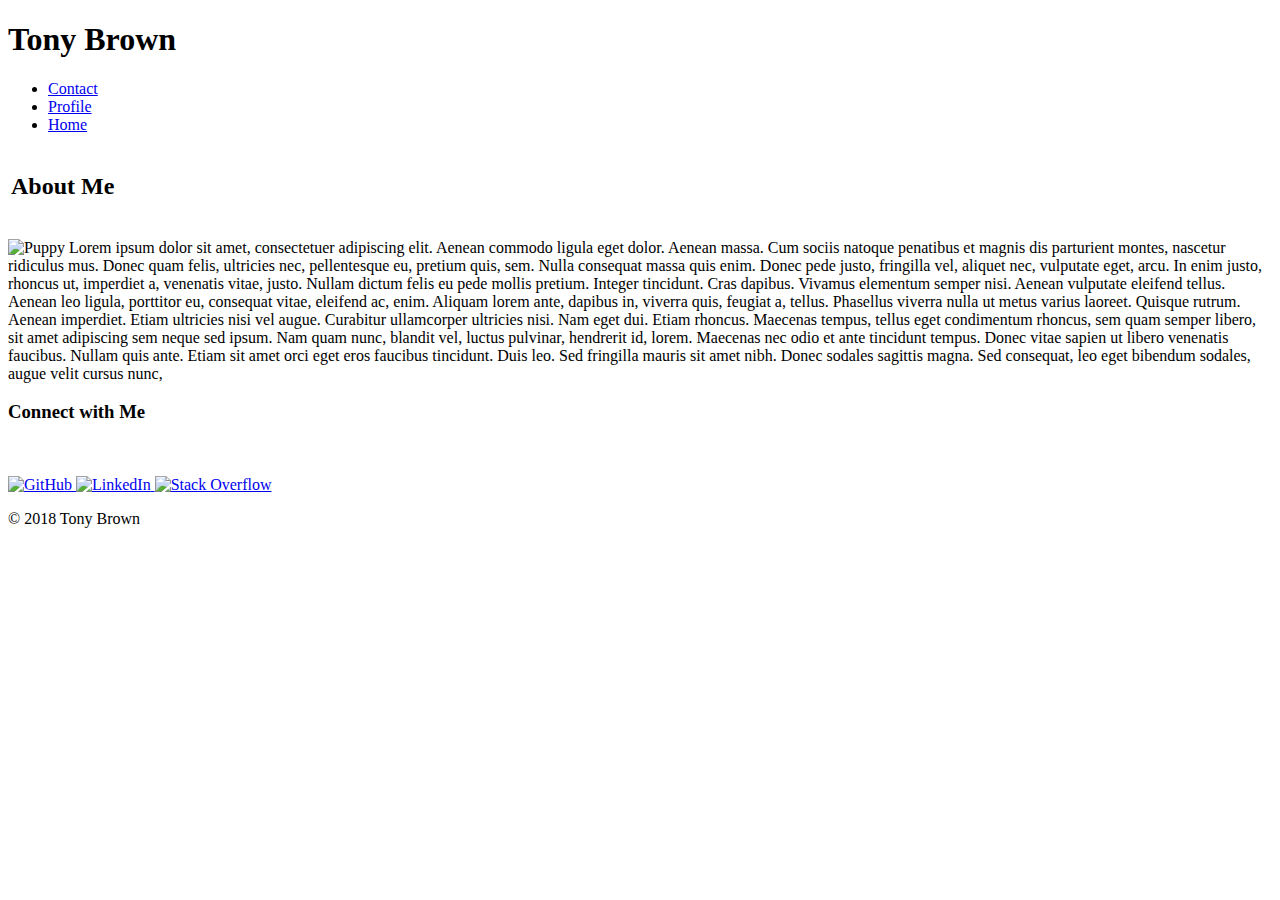
==== index.html @ 933d5997 "general update 02132018-0113" ====
<!DOCTYPE html>
<html>
<head>
    <meta charset="utf-8" />
    <meta http-equiv="X-UA-Compatible" content="IE=edge">
    <title>Home</title>
    <meta name="viewport" content="width=device-width, initial-scale=1">
    <link rel="stylesheet" type="text/css" media="screen" href="assets\css\reset.css" />
    <link rel="stylesheet" type="text/css" media="screen" href="assets\css\styles.css" />

</head>
<body>
    <!-- Header box with title and menu -->
    <div class="clearfixwBrdr">
        <div class="headerBox">
            <h1>Tony Brown</h1>
        </div>

        <div class="navBox">
            <ul>
                <li><a href="contact.html">Contact</a></li>
                <li><a href="Profile.html">Profile</a></li>
                <li><a href="index.html">Home</a></li>
            </ul>
        </div>

    </div>

    <!-- Body of page -->
    <div class="clearfix">
    
        <!-- About me -->
        <div class="squareboxSection">
            <table><tr><th><h2>About Me</h2></th></tr></table>
            <p><img src="assets\images\animals-q-c-200-200-8.jpg" alt="Puppy">
            Lorem ipsum dolor sit amet, consectetuer adipiscing elit. Aenean commodo ligula eget dolor. Aenean massa. Cum sociis natoque penatibus et magnis dis parturient montes, nascetur ridiculus mus. Donec quam felis, ultricies nec, pellentesque eu, pretium quis, sem. Nulla consequat massa quis enim. Donec pede justo, fringilla vel, aliquet nec, vulputate eget, arcu. In enim justo, rhoncus ut, imperdiet a, venenatis vitae, justo. Nullam dictum felis eu pede mollis pretium. Integer tincidunt. Cras dapibus. Vivamus elementum semper nisi. Aenean vulputate eleifend tellus. Aenean leo ligula, porttitor eu, consequat vitae, eleifend ac, enim. Aliquam lorem ante, dapibus in, viverra quis, feugiat a, tellus. Phasellus viverra nulla ut metus varius laoreet. Quisque rutrum. Aenean imperdiet. Etiam ultricies nisi vel augue. Curabitur ullamcorper ultricies nisi. Nam eget dui. Etiam rhoncus. Maecenas tempus, tellus eget condimentum rhoncus, sem quam semper libero, sit amet adipiscing sem neque sed ipsum. Nam quam nunc, blandit vel, luctus pulvinar, hendrerit id, lorem. Maecenas nec odio et ante tincidunt tempus. Donec vitae sapien ut libero venenatis faucibus. Nullam quis ante. Etiam sit amet orci eget eros faucibus tincidunt. Duis leo. Sed fringilla mauris sit amet nibh. Donec sodales sagittis magna. Sed consequat, leo eget bibendum sodales, augue velit cursus nunc,</p>
        </div>

        <!-- Links -->
        <div class="squareboxAside">
            <h3>Connect with Me</h3>
            <br>
            <p>
                    <a href="https://github.com/TonyBCodes" target="_blank">
                        <img src="assets\images\github_square_black-128.png" alt="GitHub" style="width:40px;height:40px;border:0;">
                    </a>
                    <a href="https://www.linkedin.com/in/tony-brown-62737617/" target="_blank">
                        <img src="assets\images\linkedin_square_color-128.png" alt="LinkedIn" style="width:40px;height:40px;border:0;">
                    </a>
                    <a href="https://stackoverflow.com/users/9230681/tonyb?tab=profile" target="_blank" >
                        <img src="assets\images\overflow-128.png" alt="Stack Overflow" style="width:40px;height:40px;border:0;">
                    </a>
            </p>

        </div>
    </div>

    <!-- Footer -->
    <div class="footerBox">
        <p>&copy; 2018 Tony Brown</p>
    </div>


</body>
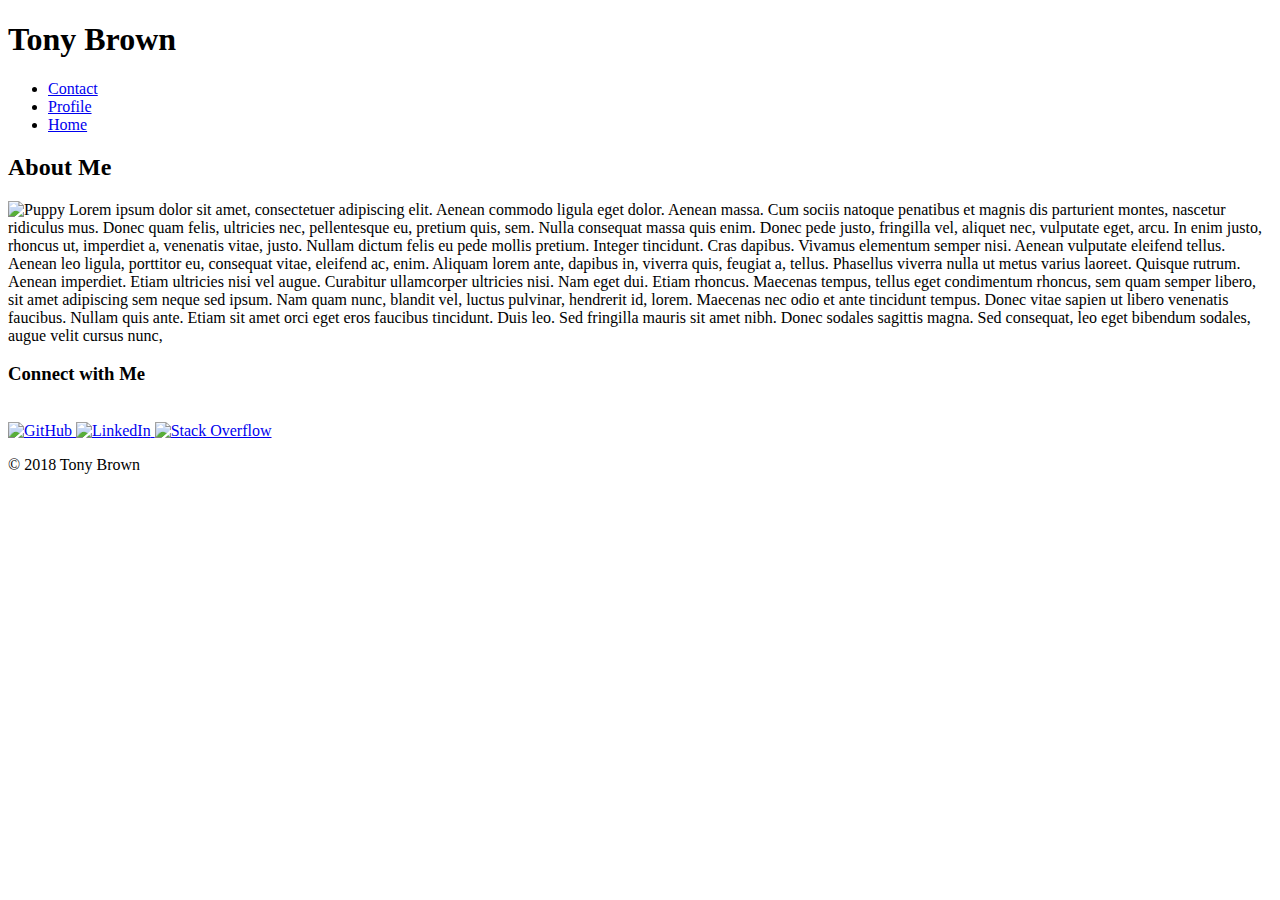
==== commit 91fca76f: "Responsive Port 02132018-1745" ====
--- a/index.html
+++ b/index.html
@@ -1,64 +1,89 @@
 <!DOCTYPE html>
 <html>
+
 <head>
     <meta charset="utf-8" />
     <meta http-equiv="X-UA-Compatible" content="IE=edge">
-    <title>Home</title>
+    <meta name="viewport" content="width=device-width, initial-scale=1.0">
     <meta name="viewport" content="width=device-width, initial-scale=1">
     <link rel="stylesheet" type="text/css" media="screen" href="assets\css\reset.css" />
     <link rel="stylesheet" type="text/css" media="screen" href="assets\css\styles.css" />
+    <title>Home</title>
 
 </head>
+
 <body>
-    <!-- Header box with title and menu -->
-    <div class="clearfixwBrdr">
-        <div class="headerBox">
-            <h1>Tony Brown</h1>
+    <div id="container">
+        <!-- Header box with title and menu -->
+        <div class="navCont">
+            <div id="navLeft">
+                <h1>Tony Brown</h1>
+            </div>
+
+            <div id="navRight">
+                <ul>
+                    <li>
+                        <a href="contact.html">Contact</a>
+                    </li>
+                    <li>
+                        <a href="Profile.html">Profile</a>
+                    </li>
+                    <li>
+                        <a href="index.html">Home</a>
+                    </li>
+                </ul>
+            </div>
+
         </div>
 
-        <div class="navBox">
-            <ul>
-                <li><a href="contact.html">Contact</a></li>
-                <li><a href="Profile.html">Profile</a></li>
-                <li><a href="index.html">Home</a></li>
-            </ul>
+        <!-- Body of page -->
+        <div class="clearfix">
+
+            <!-- About me -->
+            <div id="squareboxSection">
+
+                <h2>About Me</h2>
+
+                <p>
+                    <img src="assets\images\animals-q-c-200-200-8.jpg" alt="Puppy"> Lorem ipsum dolor sit amet, consectetuer adipiscing elit. Aenean commodo ligula eget dolor. Aenean massa.
+                    Cum sociis natoque penatibus et magnis dis parturient montes, nascetur ridiculus mus. Donec quam felis,
+                    ultricies nec, pellentesque eu, pretium quis, sem. Nulla consequat massa quis enim. Donec pede justo,
+                    fringilla vel, aliquet nec, vulputate eget, arcu. In enim justo, rhoncus ut, imperdiet a, venenatis vitae,
+                    justo. Nullam dictum felis eu pede mollis pretium. Integer tincidunt. Cras dapibus. Vivamus elementum
+                    semper nisi. Aenean vulputate eleifend tellus. Aenean leo ligula, porttitor eu, consequat vitae, eleifend
+                    ac, enim. Aliquam lorem ante, dapibus in, viverra quis, feugiat a, tellus. Phasellus viverra nulla ut
+                    metus varius laoreet. Quisque rutrum. Aenean imperdiet. Etiam ultricies nisi vel augue. Curabitur ullamcorper
+                    ultricies nisi. Nam eget dui. Etiam rhoncus. Maecenas tempus, tellus eget condimentum rhoncus, sem quam
+                    semper libero, sit amet adipiscing sem neque sed ipsum. Nam quam nunc, blandit vel, luctus pulvinar,
+                    hendrerit id, lorem. Maecenas nec odio et ante tincidunt tempus. Donec vitae sapien ut libero venenatis
+                    faucibus. Nullam quis ante. Etiam sit amet orci eget eros faucibus tincidunt. Duis leo. Sed fringilla
+                    mauris sit amet nibh. Donec sodales sagittis magna. Sed consequat, leo eget bibendum sodales, augue velit
+                    cursus nunc,</p>
+            </div>
+
+            <!-- Links -->
+            <div id="squareboxAside">
+                <h3>Connect with Me</h3>
+                <br>
+                <!-- <p> -->
+                <a href="https://github.com/TonyBCodes" target="_blank">
+                    <img src="assets\images\github_square_black-128.png" alt="GitHub" style="width:40px;height:40px;border:0;">
+                </a>
+                <a href="https://www.linkedin.com/in/tony-brown-62737617/" target="_blank">
+                    <img src="assets\images\linkedin_square_color-128.png" alt="LinkedIn" style="width:40px;height:40px;border:0;">
+                </a>
+                <a href="https://stackoverflow.com/users/9230681/tonyb?tab=profile" target="_blank">
+                    <img src="assets\images\overflow-128.png" alt="Stack Overflow" style="width:40px;height:40px;border:0;">
+                </a>
+                <!-- </p> -->
+
+            </div>
+        </div>
+
+        <!-- Footer -->
+        <div id="footerBox">
+            <p>&copy; 2018 Tony Brown</p>
         </div>
 
     </div>
-
-    <!-- Body of page -->
-    <div class="clearfix">
-    
-        <!-- About me -->
-        <div class="squareboxSection">
-            <table><tr><th><h2>About Me</h2></th></tr></table>
-            <p><img src="assets\images\animals-q-c-200-200-8.jpg" alt="Puppy">
-            Lorem ipsum dolor sit amet, consectetuer adipiscing elit. Aenean commodo ligula eget dolor. Aenean massa. Cum sociis natoque penatibus et magnis dis parturient montes, nascetur ridiculus mus. Donec quam felis, ultricies nec, pellentesque eu, pretium quis, sem. Nulla consequat massa quis enim. Donec pede justo, fringilla vel, aliquet nec, vulputate eget, arcu. In enim justo, rhoncus ut, imperdiet a, venenatis vitae, justo. Nullam dictum felis eu pede mollis pretium. Integer tincidunt. Cras dapibus. Vivamus elementum semper nisi. Aenean vulputate eleifend tellus. Aenean leo ligula, porttitor eu, consequat vitae, eleifend ac, enim. Aliquam lorem ante, dapibus in, viverra quis, feugiat a, tellus. Phasellus viverra nulla ut metus varius laoreet. Quisque rutrum. Aenean imperdiet. Etiam ultricies nisi vel augue. Curabitur ullamcorper ultricies nisi. Nam eget dui. Etiam rhoncus. Maecenas tempus, tellus eget condimentum rhoncus, sem quam semper libero, sit amet adipiscing sem neque sed ipsum. Nam quam nunc, blandit vel, luctus pulvinar, hendrerit id, lorem. Maecenas nec odio et ante tincidunt tempus. Donec vitae sapien ut libero venenatis faucibus. Nullam quis ante. Etiam sit amet orci eget eros faucibus tincidunt. Duis leo. Sed fringilla mauris sit amet nibh. Donec sodales sagittis magna. Sed consequat, leo eget bibendum sodales, augue velit cursus nunc,</p>
-        </div>
-
-        <!-- Links -->
-        <div class="squareboxAside">
-            <h3>Connect with Me</h3>
-            <br>
-            <p>
-                    <a href="https://github.com/TonyBCodes" target="_blank">
-                        <img src="assets\images\github_square_black-128.png" alt="GitHub" style="width:40px;height:40px;border:0;">
-                    </a>
-                    <a href="https://www.linkedin.com/in/tony-brown-62737617/" target="_blank">
-                        <img src="assets\images\linkedin_square_color-128.png" alt="LinkedIn" style="width:40px;height:40px;border:0;">
-                    </a>
-                    <a href="https://stackoverflow.com/users/9230681/tonyb?tab=profile" target="_blank" >
-                        <img src="assets\images\overflow-128.png" alt="Stack Overflow" style="width:40px;height:40px;border:0;">
-                    </a>
-            </p>
-
-        </div>
-    </div>
-
-    <!-- Footer -->
-    <div class="footerBox">
-        <p>&copy; 2018 Tony Brown</p>
-    </div>
-
-
 </body>